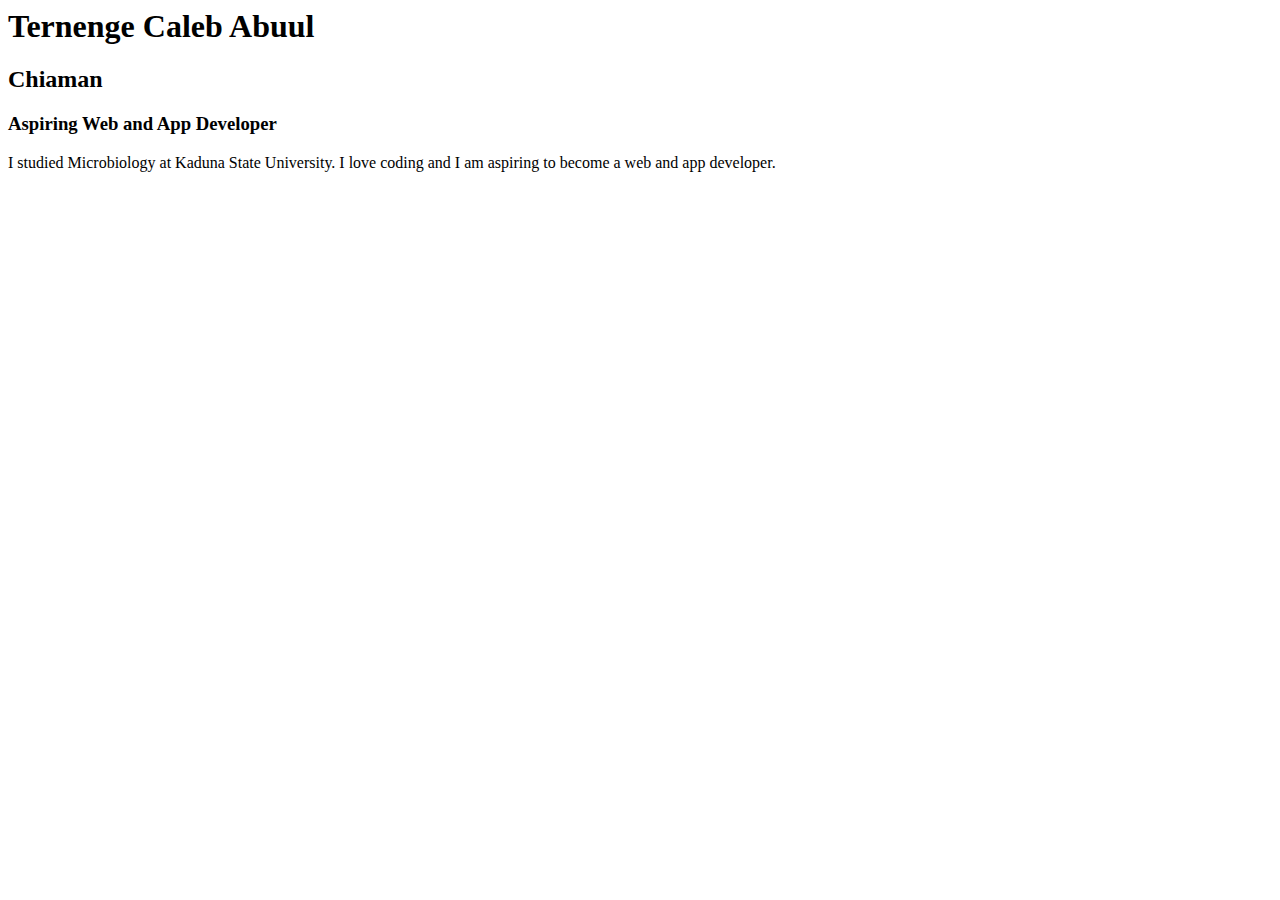
==== index.html @ a684f249 "Create index.html" ====
<! DOCTYPE html >
<html>
  <head>
    <meta charset="UTF-8">
    <title>My portfolio</title>
  </head>
  <body>
    <h1>Ternenge Caleb Abuul</h1>
    <h2>Chiaman</h2>
    <h3>Aspiring Web and App Developer</h3>
    <p>I studied Microbiology at Kaduna State University. I love coding and I am aspiring to become a web and app developer. </p>
  </body>
</html>
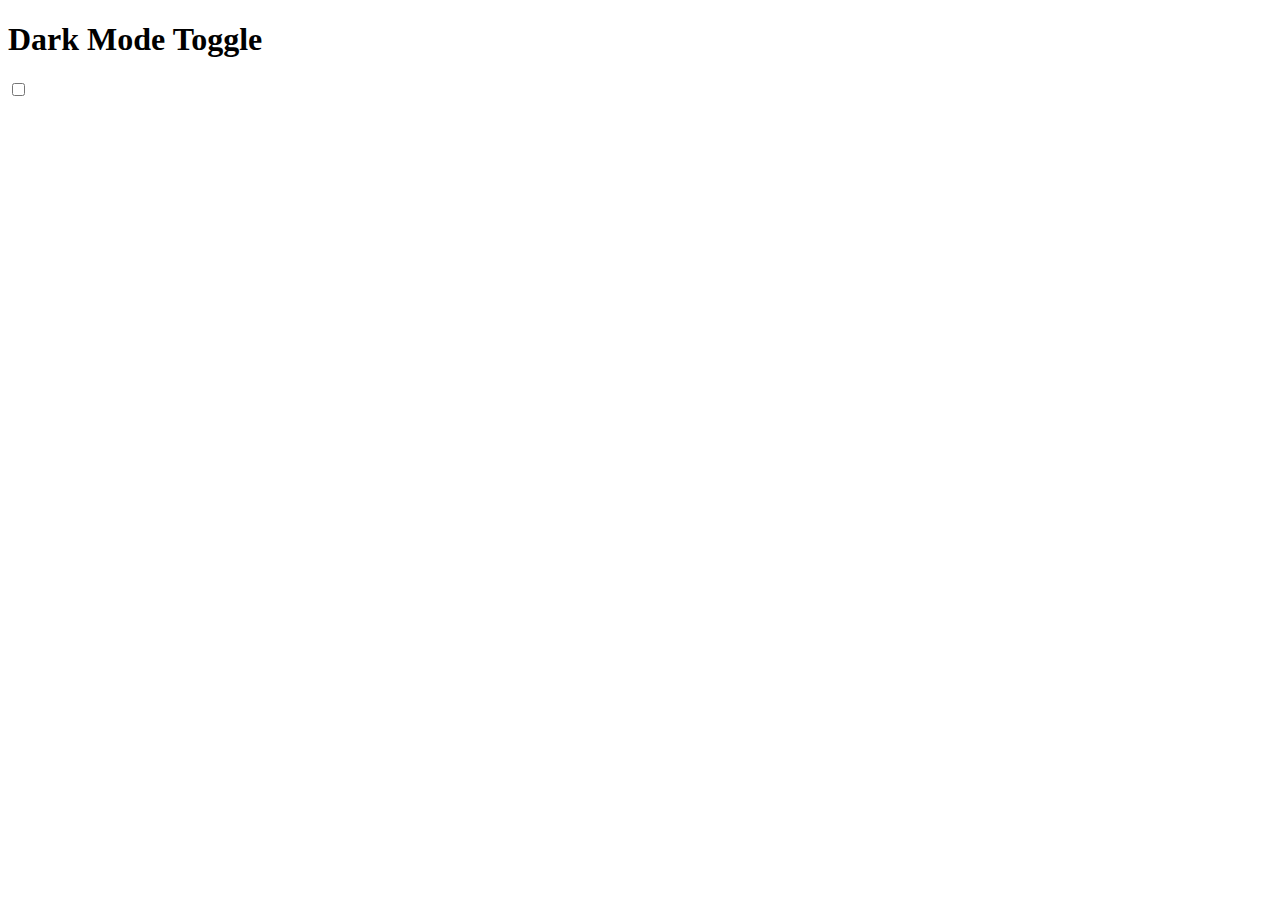
==== commit 9864044f: "a dark mode toggle" ====
--- a/index.html
+++ b/index.html
@@ -1,13 +1,20 @@
-<! DOCTYPE html >
-<html>
-  <head>
+<!DOCTYPE html>
+<html lang="en">
+<head>
     <meta charset="UTF-8">
-    <title>My portfolio</title>
-  </head>
-  <body>
-    <h1>Ternenge Caleb Abuul</h1>
-    <h2>Chiaman</h2>
-    <h3>Aspiring Web and App Developer</h3>
-    <p>I studied Microbiology at Kaduna State University. I love coding and I am aspiring to become a web and app developer. </p>
-  </body>
+    <meta name="viewport" content="width=device-width, initial-scale=1.0">
+    <link rel="stylesheet" href="styles.css">
+    <title>Dark Mode Toggle</title>
+</head>
+<body>
+    <div class="container">
+        <h1>Dark Mode Toggle</h1>
+        <label class="switch">
+            <input type="checkbox" id="darkModeToggle">
+            <span class="slider"></span>
+        </label>
+    </div>
+    <script src="script.js"></script>
+</body>
 </html>
+
